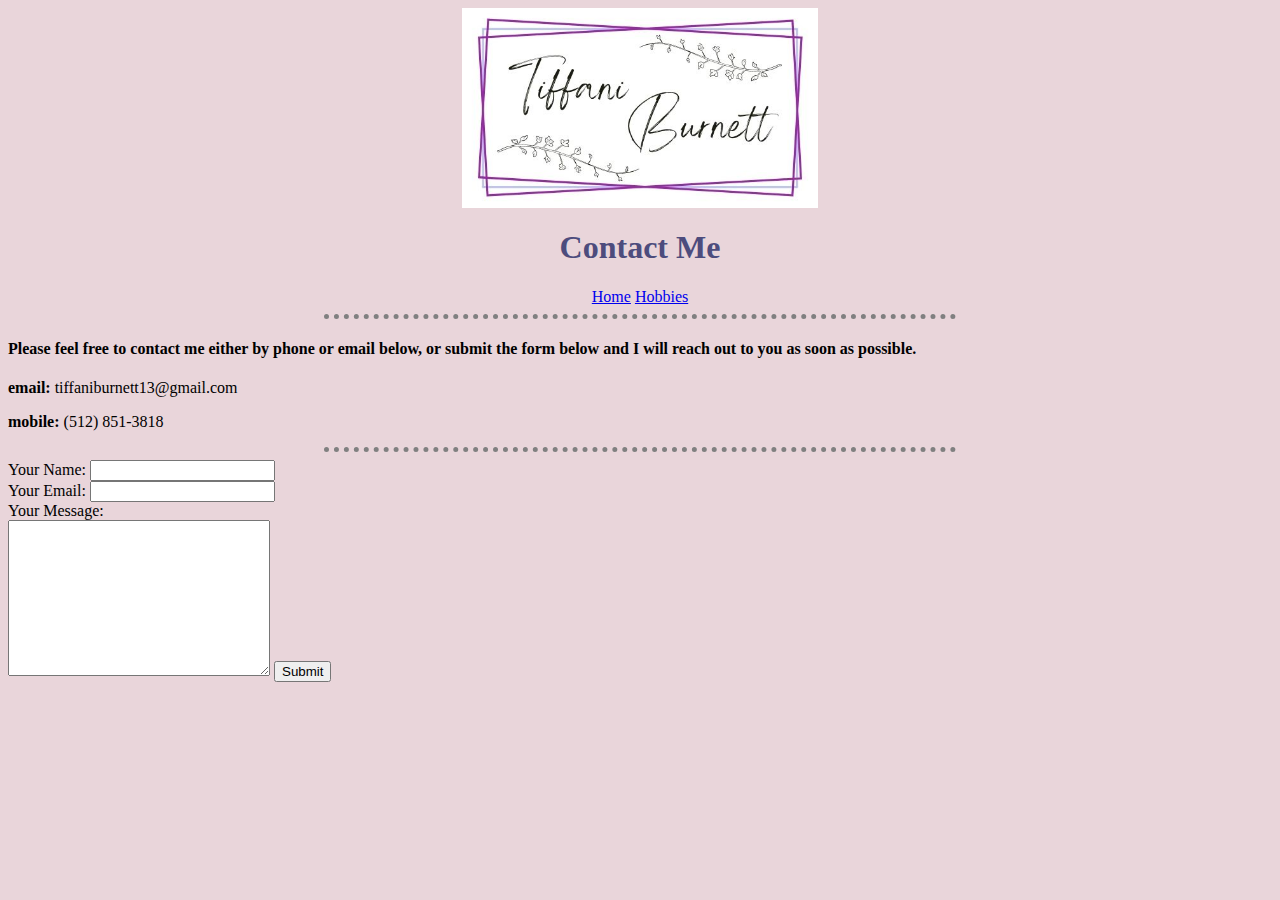
==== contact.html @ 033660d7 "add initial files" ====
<!DOCTYPE html>
<html lang="en" dir="ltr">
  <head>
    <meta charset="utf-8">
    <title>Contact Tiffani</title>
    <link rel="stylesheet" href="css/styles.css">
  </head>
  <body>
    <img src="images/webheader.jpg" class="header"/>
    <h1 style="text-align: center">Contact Me</h1>
    <div style="text-align: center">
      <a href="index.html">Home</a>
      <a href="hobbies.html">Hobbies</a>
    </div>
    <hr />
    <h4>Please feel free to contact me either by phone or email below,
      or submit the form below and I will reach out to you as soon as possible.</h4>
    <p><strong>email:</strong> tiffaniburnett13@gmail.com</p>
    <p><strong>mobile:</strong> (512) 851-3818</p>
    <hr />
    <form class="" action="mailto:tiffaniburnett13@gmail.com" method="post" enctype="text/plain">
      <label>Your Name:</label>
      <input type="text" name="yourName" value=""><br/>
      <label>Your Email:</label>
      <input type="email" name="yourEmail" value=""><br/>
      <label>Your Message:</label><br/>
      <textarea name="name" rows="10" cols="30"></textarea>
      <input type="submit" name="">
    </form>
  </body>
</html>
---- css/styles.css ----
body{
  background-color: #E9D5DA;
}
hr{
  border-style: dotted none none none;
  width: 50%;
  align: center;
  border-width: thick;
}
h1{
  color: #4D4C7D;
}
h2{
  text-align: center;
  color: #827397;
}
table{
  margin-left: auto;
  margin-right: auto;
}
.hobbies {
  display: block;
  margin-left: auto;
  margin-right: auto;
  height: 150px;
}
.header{
  display: block;
  margin-left: auto;
  margin-right: auto;
  height: 200px;
}
.headersmall{
  display: block;
  margin-left: auto;
  margin-right: auto;
  height: 150px;
}
ul {
  list-style: none;
}
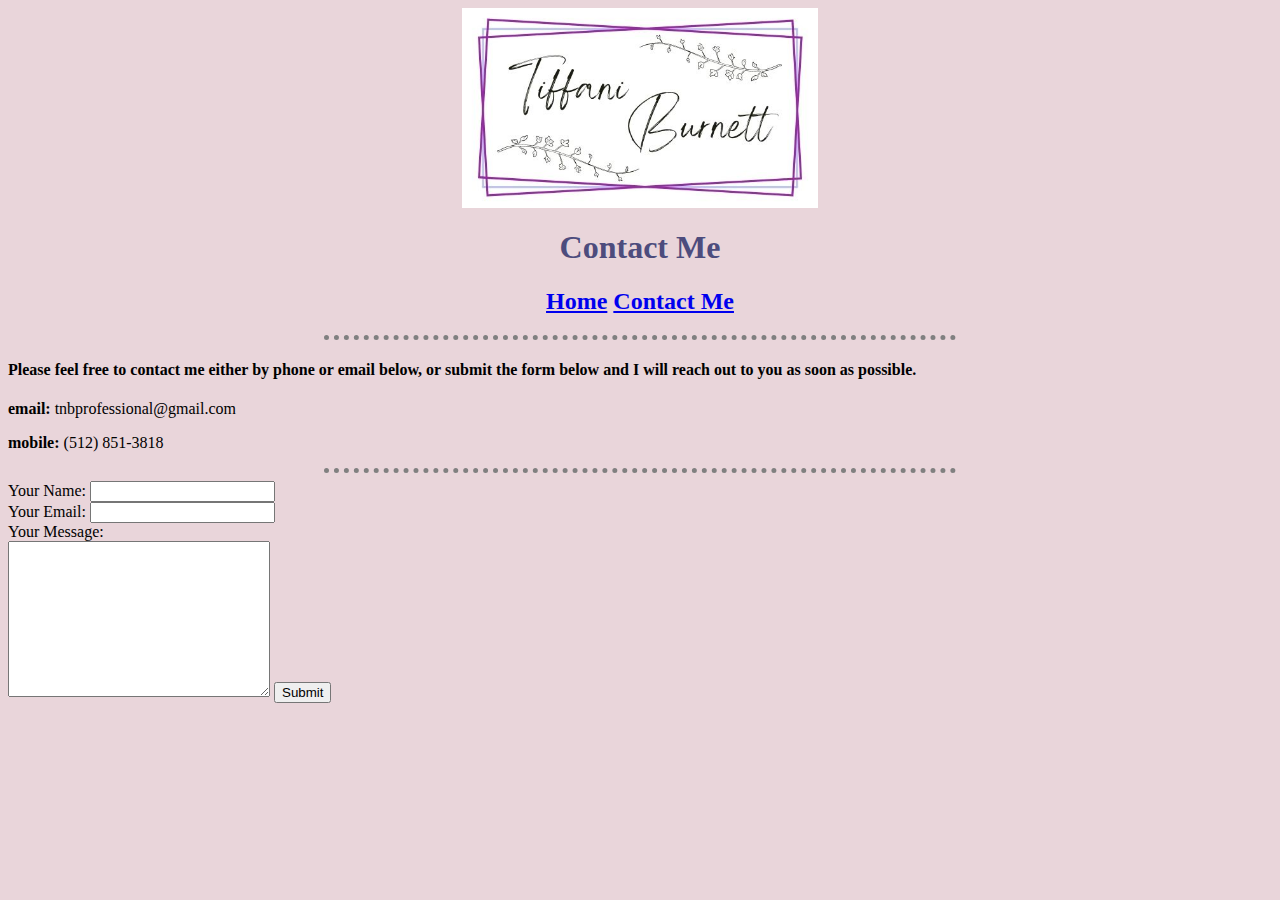
==== commit 34c1a010: "Updates to files" ====
--- a/contact.html
+++ b/contact.html
@@ -9,22 +9,22 @@
     <img src="images/webheader.jpg" class="header"/>
     <h1 style="text-align: center">Contact Me</h1>
     <div style="text-align: center">
-      <a href="index.html">Home</a>
-      <a href="hobbies.html">Hobbies</a>
+      <h2><a href="index.html">Home</a>
+      <a href="contact.html">Contact Me</a></h2>
     </div>
     <hr />
     <h4>Please feel free to contact me either by phone or email below,
       or submit the form below and I will reach out to you as soon as possible.</h4>
-    <p><strong>email:</strong> tiffaniburnett13@gmail.com</p>
+    <p><strong>email:</strong> tnbprofessional@gmail.com</p>
     <p><strong>mobile:</strong> (512) 851-3818</p>
     <hr />
-    <form class="" action="mailto:tiffaniburnett13@gmail.com" method="post" enctype="text/plain">
+    <form class="" action="https://formsubmit.co/tnbprofessional@gmail.com" method="post" enctype="text/plain">
       <label>Your Name:</label>
       <input type="text" name="yourName" value=""><br/>
       <label>Your Email:</label>
       <input type="email" name="yourEmail" value=""><br/>
       <label>Your Message:</label><br/>
-      <textarea name="name" rows="10" cols="30"></textarea>
+      <textarea name="yourMessage" rows="10" cols="30"></textarea>
       <input type="submit" name="">
     </form>
   </body>
